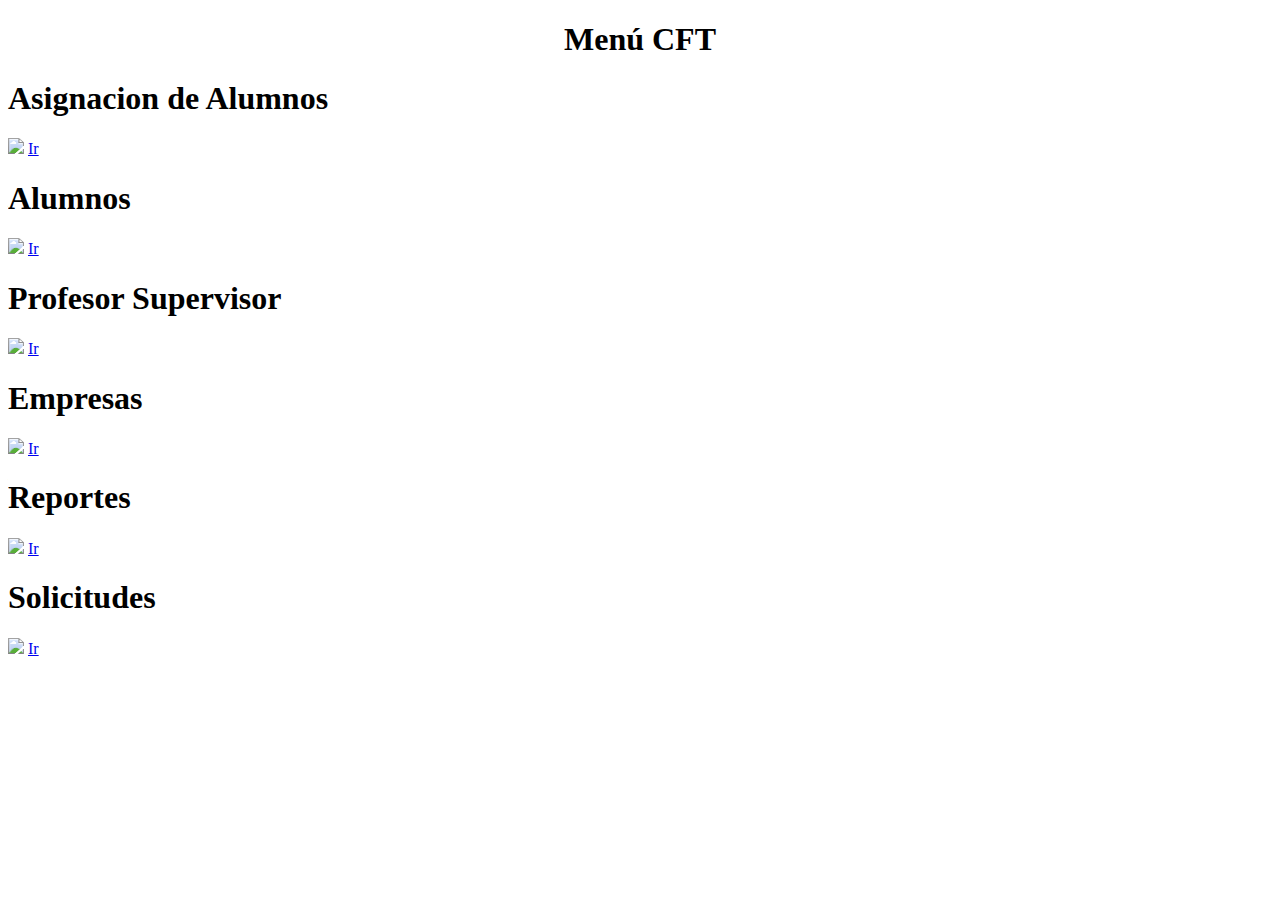
==== index.html @ 68bbd344 "Rename index.php to index.html" ====
<!DOCTYPE html>
<html>
<head>
	<title>Menú CFT</title>
	<script src="jquery-3.2.1.min.js"></script>
	<script type="text/javascript" src="funciones.js"></script>
	<link href="https://fonts.googleapis.com/css?family=Poppins&display=swap" rel="stylesheet">
	<link rel="stylesheet" type="text/css" href="assets/css/menu.css">
</head>
<body>
	<?php 
require 'partials/barra.php';
	 ?>
	 <h1 align="center">Menú CFT</h1>
	<div class="contenedor">
	
<div class=" opc opciones">
	 <h1 class="h_op">Asignacion de Alumnos</h1>
	<img src="imagenes/item3.jpg">
	<a class="r az" href="asign_alumno.php">Ir</a>
</div>

<div class=" opc opciones_1">
	 <h1 class="h_op">Alumnos</h1>
	<img src="imagenes/item2.jpg">
	<a class="r mr" href="agregar_alumnos.php">Ir</a>
</div>

<div class=" opc opciones_2">
	 <h1 class="h_op">Profesor Supervisor</h1>
	<img src="imagenes/psup.jpg">
	<a class="r az" href="form_psup.php">Ir</a>
</div>

<div class=" opc opciones_3">
	<h1 class="h_op">Empresas</h1>
	<img src="imagenes/emp.jpg">
	<a class="r mr" href="form_emp.php">Ir</a>
</div>

<div class=" opc opciones_4">
	 <h1 class="h_op">Reportes</h1>
	<img src="imagenes/rep.jpg">
	<a class="r az" href="Reportes_CFT.php">Ir</a>
</div>

<div class=" opc opciones_5">
	 <h1 class="h_op">Solicitudes</h1>
	<img src="imagenes/sol.jpg">
	<a class="r mr" href="Solicitudes_cft.php">Ir</a>
</div>

</div>

</body>
</html>
<script type="text/javascript">
	$('#btn_ir_a').click(function(){
		ir_a_menuCFT();
	});
</script>
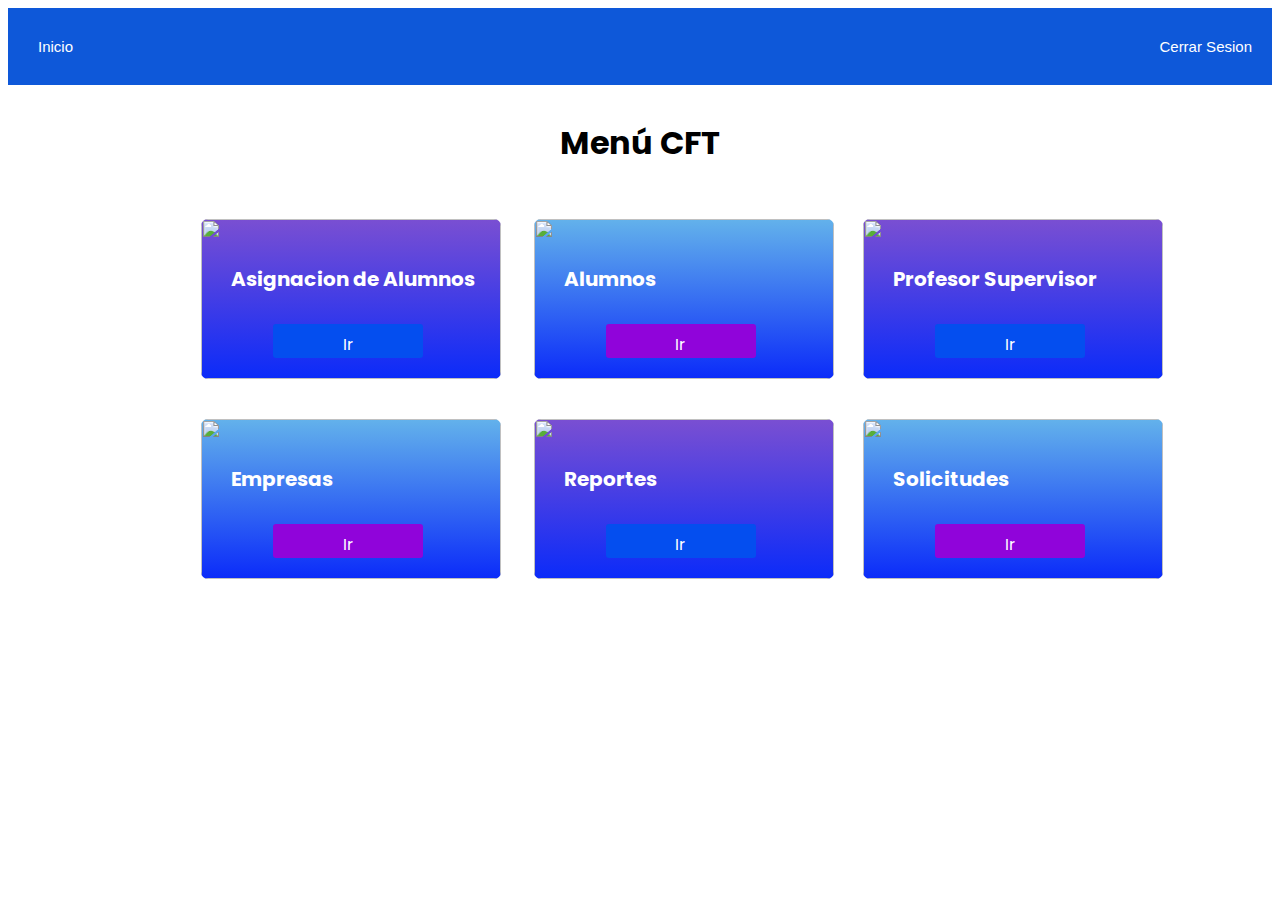
==== commit 5964fb31: "Add files via upload" ====
--- a/index.html
+++ b/index.html
@@ -1,61 +1,72 @@
-<!DOCTYPE html>
-<html>
-<head>
-	<title>Menú CFT</title>
-	<script src="jquery-3.2.1.min.js"></script>
-	<script type="text/javascript" src="funciones.js"></script>
-	<link href="https://fonts.googleapis.com/css?family=Poppins&display=swap" rel="stylesheet">
-	<link rel="stylesheet" type="text/css" href="assets/css/menu.css">
-</head>
-<body>
-	<?php 
-require 'partials/barra.php';
-	 ?>
-	 <h1 align="center">Menú CFT</h1>
-	<div class="contenedor">
-	
-<div class=" opc opciones">
-	 <h1 class="h_op">Asignacion de Alumnos</h1>
-	<img src="imagenes/item3.jpg">
-	<a class="r az" href="asign_alumno.php">Ir</a>
-</div>
-
-<div class=" opc opciones_1">
-	 <h1 class="h_op">Alumnos</h1>
-	<img src="imagenes/item2.jpg">
-	<a class="r mr" href="agregar_alumnos.php">Ir</a>
-</div>
-
-<div class=" opc opciones_2">
-	 <h1 class="h_op">Profesor Supervisor</h1>
-	<img src="imagenes/psup.jpg">
-	<a class="r az" href="form_psup.php">Ir</a>
-</div>
-
-<div class=" opc opciones_3">
-	<h1 class="h_op">Empresas</h1>
-	<img src="imagenes/emp.jpg">
-	<a class="r mr" href="form_emp.php">Ir</a>
-</div>
-
-<div class=" opc opciones_4">
-	 <h1 class="h_op">Reportes</h1>
-	<img src="imagenes/rep.jpg">
-	<a class="r az" href="Reportes_CFT.php">Ir</a>
-</div>
-
-<div class=" opc opciones_5">
-	 <h1 class="h_op">Solicitudes</h1>
-	<img src="imagenes/sol.jpg">
-	<a class="r mr" href="Solicitudes_cft.php">Ir</a>
-</div>
-
-</div>
-
-</body>
-</html>
-<script type="text/javascript">
-	$('#btn_ir_a').click(function(){
-		ir_a_menuCFT();
-	});
-</script>
+<!DOCTYPE html>
+<html>
+<head>
+	<title>Menú CFT</title>
+	<script src="jquery-3.2.1.min.js"></script>
+	<script type="text/javascript" src="funciones.js"></script>
+	<link href="https://fonts.googleapis.com/css?family=Poppins&display=swap" rel="stylesheet">
+	<link rel="stylesheet" type="text/css" href="assets/css/menu.css">
+	<meta name="viewport" content="width=device-width,user-scalable=no">
+	
+	
+</head>
+<body >
+	<div class="bar" id="barra">
+		<object type="text/html" data="barra.html" width="100%">
+        </object>
+        
+	</div>
+ <h1 class="tit">Menú CFT</h1>
+	<div class="contenedor">
+	
+<div class=" opc opciones">
+	 <h1 class="h_op">Asignacion de Alumnos</h1>
+	<img src="imagenes/item3.jpg">
+	<a class="r az">Ir</a>
+</div>
+
+<div class=" opc opciones_1">
+	 <h1 class="h_op">Alumnos</h1>
+	<img src="imagenes/item2.jpg">
+	<a class="r mr">Ir</a>
+</div>
+
+<div class=" opc opciones_2">
+	 <h1 class="h_op">Profesor Supervisor</h1>
+	<img src="imagenes/psup.jpg">
+	<a class="r az">Ir</a>
+</div>
+
+<div class=" opc opciones_3">
+	<h1 class="h_op">Empresas</h1>
+	<img src="imagenes/emp.jpg">
+	<a class="r mr" >Ir</a>
+</div>
+
+<div class=" opc opciones_4">
+	 <h1 class="h_op">Reportes</h1>
+	<img src="imagenes/rep.jpg">
+	<a class="r az" >Ir</a>
+</div>
+
+<div class=" opc opciones_5">
+	 <h1 class="h_op">Solicitudes</h1>
+	<img src="imagenes/sol.jpg">
+	<a class="r mr" >Ir</a>
+</div>
+
+</div>
+
+</body>
+</html>
+<script type="text/javascript">
+
+
+$( document ).ready(function() {
+  
+});
+	  
+	$('#btn_ir_a').click(function(){
+		ir_a_menuCFT();
+	});
+</script>--- a/assets/css/menu.css
+++ b/assets/css/menu.css
@@ -0,0 +1,190 @@
+h1{
+	font-family: 'Poppins', sans-serif;
+	text-align: center;
+}
+/*.tit{
+	position: absolute;
+	top: 97px;
+	left: 44%;
+	font-family: 'Poppins', sans-serif;
+	
+}
+
+/*morado #9307EF  azul #1008E9*/
+
+.contenedor{
+    position: relative;
+    margin: 0px 163px ;
+    top: 0px;
+	width: 950px;
+	height: 500px;
+	
+}
+.bar{
+	 position: relative;
+	 width: 100%;
+	 height: 90px;
+	
+}
+/* Cajas de Opciones*/
+.opciones{
+	position: absolute;
+	top: 0px;
+	background-image: 
+	linear-gradient(to top,#0B2BF9,#7A4FD2);
+	
+
+}
+div.opc{
+	border: 0;
+	border-radius: 7px;
+	margin: 0px 30px;
+	width: 300px;
+	height: 160px;
+	overflow: hidden;
+}
+.opc img{
+  width: 100%;
+  height: auto;
+}
+@supports(object-fit: cover){
+    .opc img{
+      height: 100%;
+      object-fit: cover;
+      object-position: center center;
+    }
+}
+.opciones,.opciones_1,.opciones_2{
+
+	top: 30px;
+	position: relative;
+	
+	
+
+}
+.opciones_3,.opciones_4,.opciones_5{
+top: 230px;
+	position: relative;
+	
+	
+
+}
+
+.opciones_1{
+position: absolute;
+
+left: 35%;
+	
+	background-image: 
+	linear-gradient(to top,#0B2BF9,#63B2EB);
+	
+
+}
+.opciones_2{
+	position: absolute;
+	
+	left: 69.7%;
+	background-image: 
+	linear-gradient(to top,#0B2BF9,#7A4FD2);
+	
+
+}
+.opciones_3{
+position: absolute;
+
+
+	
+	background-image: 
+	linear-gradient(to top,#0B2BF9,#63B2EB);
+	
+
+}
+.opciones_4{
+position: absolute;
+
+left: 35%;
+background-image: 
+	linear-gradient(to top,#0B2BF9,#7A4FD2);
+	
+
+}
+.opciones_5{
+position: absolute;
+
+left: 69.7%;
+	
+	background-image: 
+	linear-gradient(to top,#0B2BF9,#63B2EB);
+	
+
+}
+
+a.r{
+	border: 0;
+	border-radius: 3px;
+	padding: 8px 30px;
+	position: absolute;
+	height: 18px;
+	width: 90px;
+	top: 66%;
+	left: 24%;
+	text-decoration: none;
+	text-align:center;
+	color: #fff;
+	font-family: 'Poppins', sans-serif;
+}
+
+.mr{
+background: #9004DA;
+}
+.az{
+background: #044EEF;
+}
+.mr:hover{
+	background: #AD18FB;
+}
+.az:hover{
+	background: #105BFE;
+}
+.h_op{
+	position:absolute	;	
+top:20%;
+left:10%; 	
+font-size: 20px;
+color: #fff;
+font-family: 'Poppins', sans-serif;
+
+}
+
+
+@media (max-width: 768px){
+.contenedor {
+    position: 	relative;	
+    margin: 0px 0px;
+    padding: 	3px 3px;
+    top: 0px;
+    width: 100%;
+    height: 100%;	
+    background: #fff;
+}
+div.opc{
+	position: 	relative;		
+	top: 	0;
+	left: 	4%;
+margin: 6px 6px; 	
+	display:block;
+	border: 0;
+	border-radius: 7px;
+	width: 300px;
+	height: 150px;
+	overflow: hidden;
+	 	
+
+}
+
+
+}
+
+
+
+
